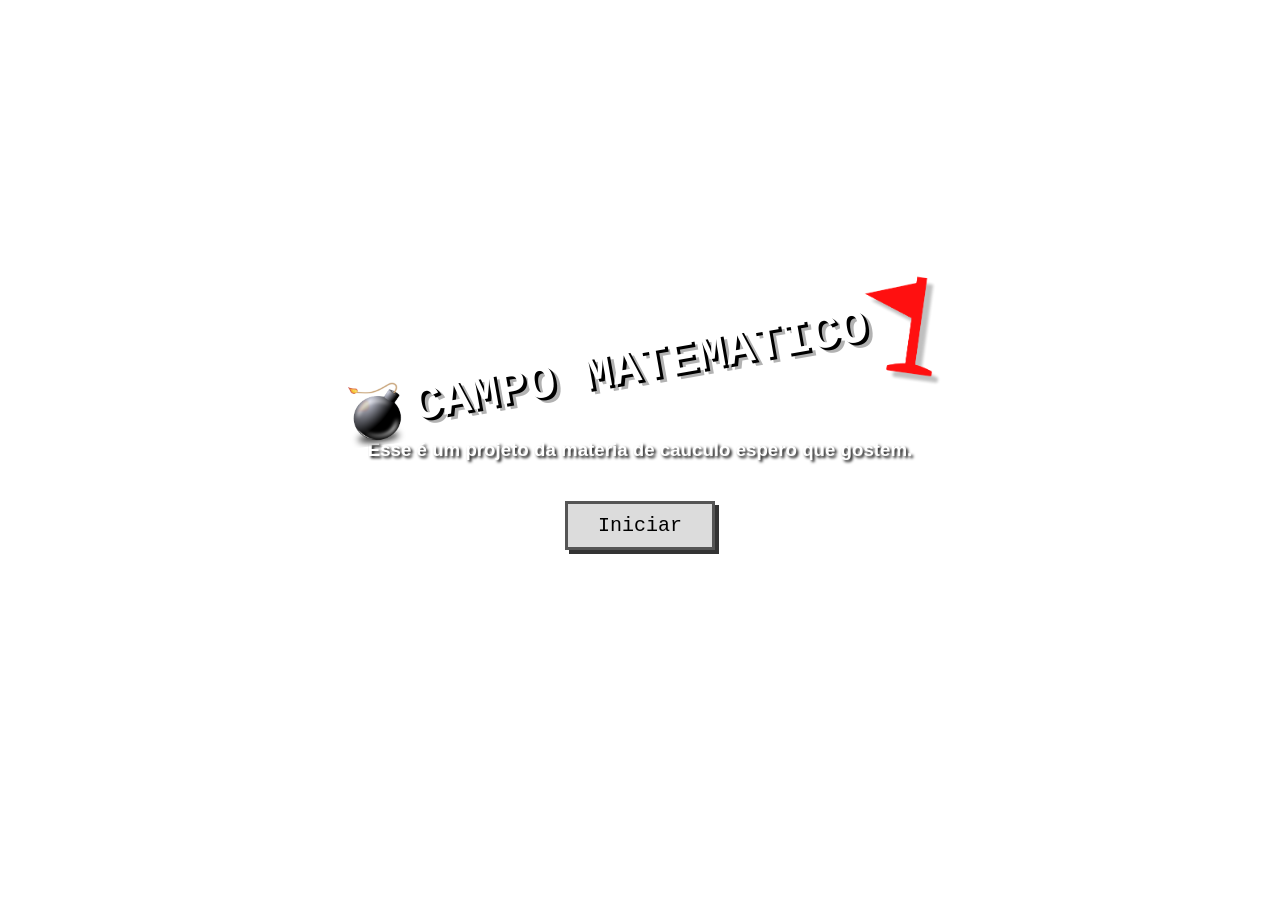
==== home.html @ 85df2c60 "feat: subindo arquivos parar o git" ====
<!DOCTYPE html>
<html lang="pt-br">
<head>
    <meta charset="UTF-8">
    <meta name="viewport" content="width=device-width, initial-scale=1.0">
    <title>Campo-Minado</title>
    <link rel="stylesheet" href="css/home.css">
</head>
<body>
    <div class="conteiner">
        <nav></nav>
        <img src="midia/Group 1.png" alt="bandeira" id="band">
        <H1>CAMPO MATEMATICO</H1>
        <img src="midia/Rectangle 8.png" alt="bomba" id="bomb">
        <h3>Esse é um projeto da materia de cauculo espero que gostem.</h3>
        <button onclick="window.location.href='./index.html' ">Iniciar</button>
    </div>
    
</body>
</html>
---- css/home.css ----
* {
    margin: 0;
    padding: 0;
    box-sizing: border-box;
}

body {
    height: 100vh;
    background: url("https://i.imgur.com/Zk6TR5k.jpg") no-repeat center center;
    background-size: cover;
    font-family: Arial, sans-serif;
    display: flex;
    justify-content: center;
    align-items: center;
}

/* Container central */
.conteiner {
    text-align: center;
    color: white;
    position: relative; 
    display: flex;
    flex-direction: column;
    align-items: center;
    justify-content: center;
    height: 100vh;
}
#band {
    position: absolute;
    right: -6%;
    top: 30%;
    width: 90px;
}

/* Título estilo pixel + inclinado */
h1 {
    font-size: 48px;
    font-family: 'Courier New', monospace;
    transform: rotate(-10deg);
    margin-bottom: 45px;
    text-shadow: 
        3px 3px 0px black,
        6px 6px 0px rgba(0,0,0,0.3);
}
#bomb{
    position: absolute;
    right: 500px;
    top: 42%;
    width: 70px;
}

/* Subtítulo */
h3 {
    margin-bottom: 30px;
    text-shadow: 2px 2px 3px black;
}

/* Botão estilo retrô */
button {
    font-size: 20px;
    padding: 10px 30px;
    background: #dcdcdc;
    border: 3px solid #555;
    box-shadow: 4px 4px 0px #333;
    cursor: pointer;
    font-family: 'Courier New', monospace;
    transition: 0.1s;
}

/* Efeito ao clicar */
button:active {
    transform: translate(4px, 4px);
    box-shadow: none;
}

/* Layout tipo menu */
.conteiner button {
    margin: 10px;
}
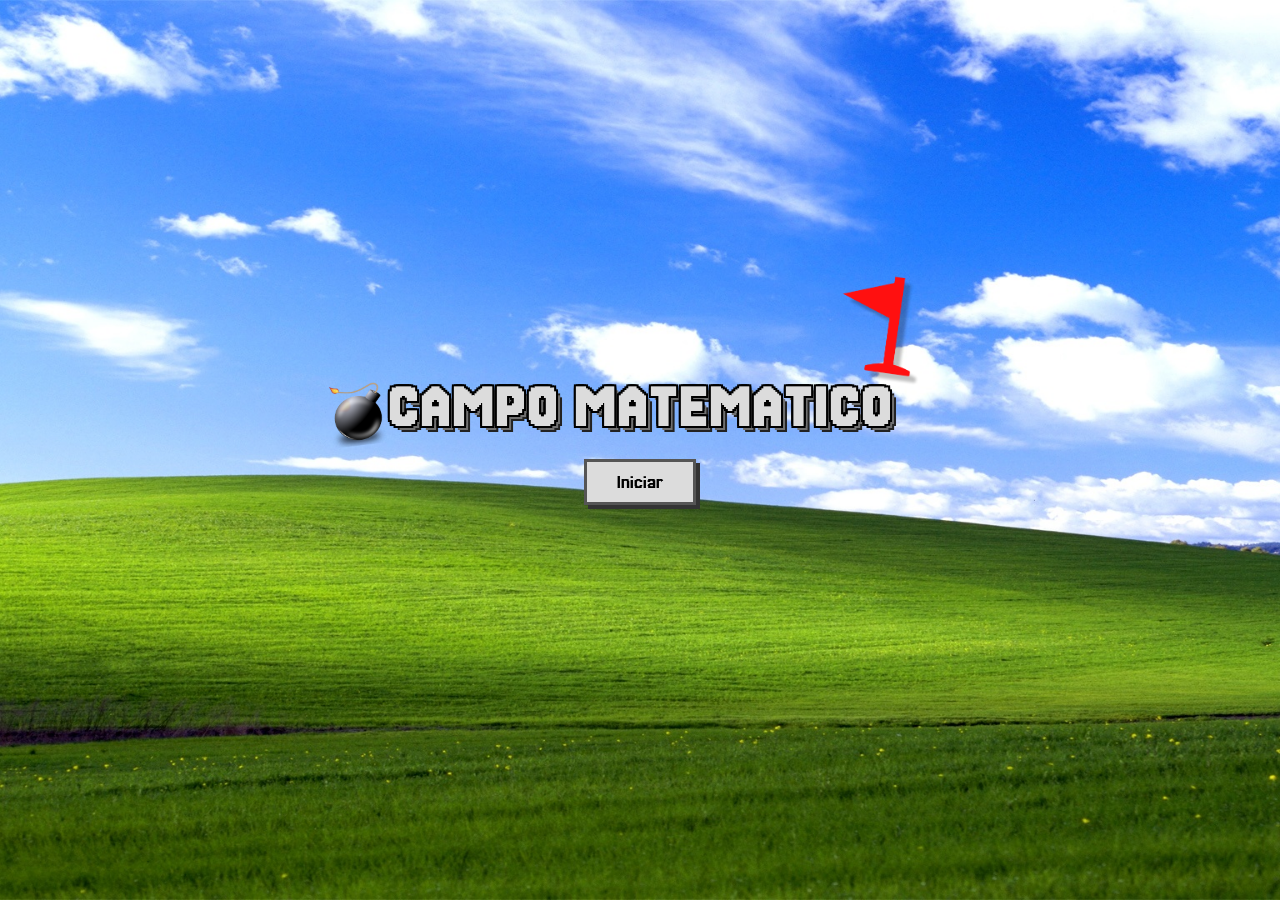
==== commit b13c4db4: "feat: adiciona um sistema de pontuações" ====
--- a/home.html
+++ b/home.html
@@ -3,7 +3,7 @@
 <head>
     <meta charset="UTF-8">
     <meta name="viewport" content="width=device-width, initial-scale=1.0">
-    <title>Campo-Minado</title>
+    <title>Campo Matemático</title>
     <link rel="stylesheet" href="css/home.css">
 </head>
 <body>
@@ -12,7 +12,6 @@
         <img src="midia/Group 1.png" alt="bandeira" id="band">
         <H1>CAMPO MATEMATICO</H1>
         <img src="midia/Rectangle 8.png" alt="bomba" id="bomb">
-        <h3>Esse é um projeto da materia de cauculo espero que gostem.</h3>
         <button onclick="window.location.href='./index.html' ">Iniciar</button>
     </div>
     
--- a/css/home.css
+++ b/css/home.css
@@ -1,14 +1,17 @@
+@import url('https://fonts.googleapis.com/css2?family=DM+Sans:ital,opsz,wght@0,9..40,100..1000;1,9..40,100..1000&family=Jersey+20&family=Poppins:ital,wght@0,100;0,200;0,300;0,400;0,500;0,600;0,700;0,800;0,900;1,100;1,200;1,300;1,400;1,500;1,600;1,700;1,800;1,900&family=Stack+Sans+Headline:wght@200..700&display=swap');
+
+
 * {
     margin: 0;
     padding: 0;
     box-sizing: border-box;
+    font-family: 'Jersey 20', cursive;
 }
 
 body {
-    height: 100vh;
-    background: url("https://i.imgur.com/Zk6TR5k.jpg") no-repeat center center;
+    height: auto;
+    background: url("../midia/background.jpg") no-repeat center center;
     background-size: cover;
-    font-family: Arial, sans-serif;
     display: flex;
     justify-content: center;
     align-items: center;
@@ -34,14 +37,28 @@
 
 /* Título estilo pixel + inclinado */
 h1 {
-    font-size: 48px;
-    font-family: 'Courier New', monospace;
-    transform: rotate(-10deg);
-    margin-bottom: 45px;
-    text-shadow: 
-        3px 3px 0px black,
-        6px 6px 0px rgba(0,0,0,0.3);
+  
+  font-size: 64px;
+  color: #dcdcdc;
+
+  /* contorno escuro pixelado */
+  text-shadow:
+    2px 0 #000,
+    -2px 0 #000,
+    0 2px #000,
+    0 -2px #000,
+    2px 2px #000,
+    -2px -2px #000,
+    2px -2px #000,
+    -2px 2px #000,
+
+    /* sombra estilo bloco (profundidade) */
+    4px 4px 0 #707070,
+    6px 6px 0 #222;
+
+  letter-spacing: 2px;
 }
+
 #bomb{
     position: absolute;
     right: 500px;
@@ -49,11 +66,6 @@
     width: 70px;
 }
 
-/* Subtítulo */
-h3 {
-    margin-bottom: 30px;
-    text-shadow: 2px 2px 3px black;
-}
 
 /* Botão estilo retrô */
 button {
@@ -63,8 +75,12 @@
     border: 3px solid #555;
     box-shadow: 4px 4px 0px #333;
     cursor: pointer;
-    font-family: 'Courier New', monospace;
     transition: 0.1s;
+}
+
+/* efeito hover */
+button:hover {
+  background: #5a5a5a;
 }
 
 /* Efeito ao clicar */
@@ -75,5 +91,5 @@
 
 /* Layout tipo menu */
 .conteiner button {
-    margin: 10px;
+    margin: 20px;
 }
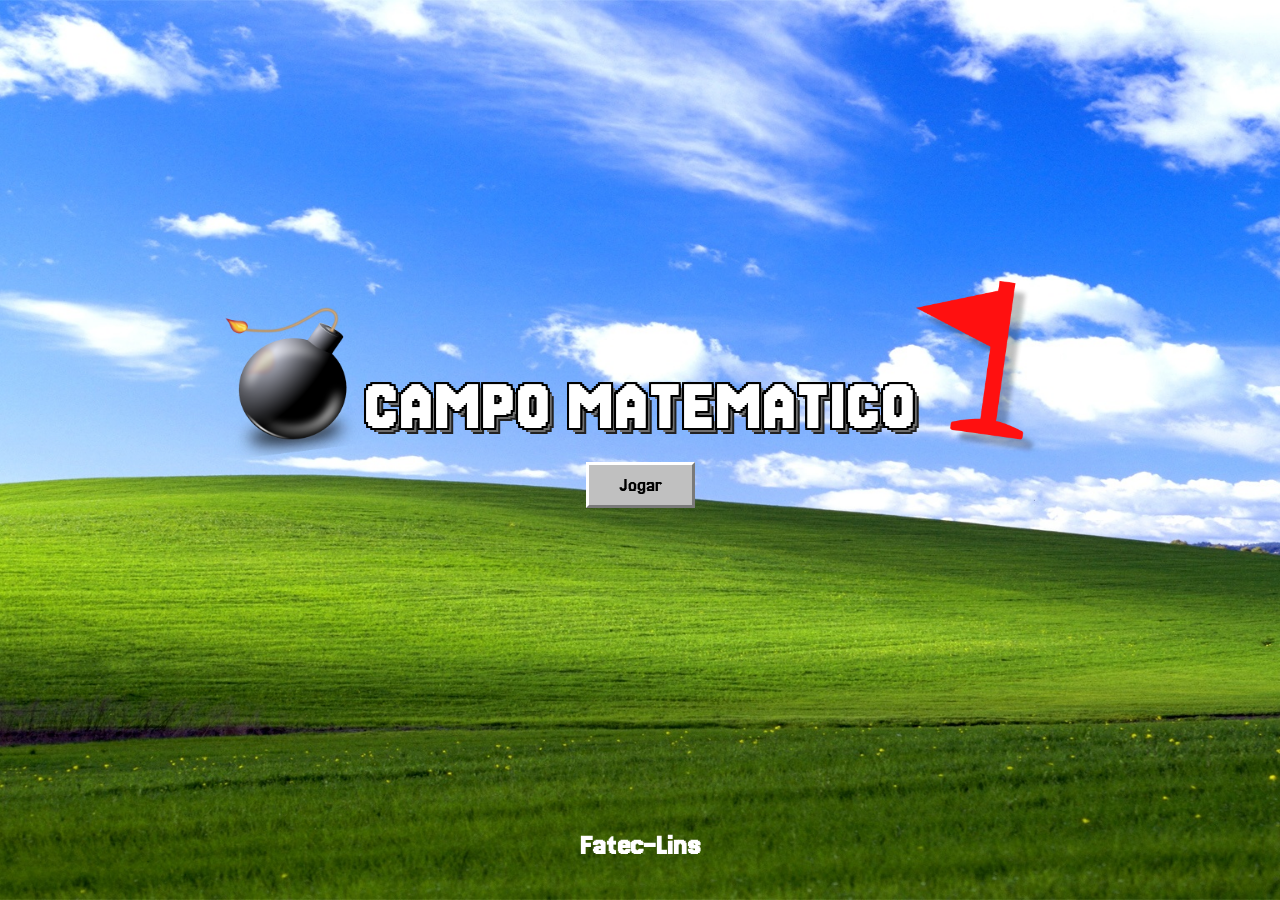
==== commit 95b0f625: "organização do jogo" ====
--- a/home.html
+++ b/home.html
@@ -5,14 +5,17 @@
     <meta name="viewport" content="width=device-width, initial-scale=1.0">
     <title>Campo Matemático</title>
     <link rel="stylesheet" href="css/home.css">
+    <link rel="shortcut icon" href="midia/Group 1.png" type="image/x-icon">
 </head>
 <body>
     <div class="conteiner">
-        <nav></nav>
         <img src="midia/Group 1.png" alt="bandeira" id="band">
-        <H1>CAMPO MATEMATICO</H1>
+        <h1>CAMPO MATEMATICO</h1>
         <img src="midia/Rectangle 8.png" alt="bomba" id="bomb">
-        <button onclick="window.location.href='./index.html' ">Iniciar</button>
+        <button onclick="window.location.href='./index.html' ">Jogar</button>
+        <div class="facul">
+            <h2>Fatec-Lins</h2>
+        </div>
     </div>
     
 </body>
--- a/css/home.css
+++ b/css/home.css
@@ -19,7 +19,6 @@
 
 /* Container central */
 .conteiner {
-    text-align: center;
     color: white;
     position: relative; 
     display: flex;
@@ -30,16 +29,15 @@
 }
 #band {
     position: absolute;
-    right: -6%;
+    right: -8em;
     top: 30%;
-    width: 90px;
+    width: 9em;
 }
 
 /* Título estilo pixel + inclinado */
 h1 {
-  
-  font-size: 64px;
-  color: #dcdcdc;
+  font-size: 70px;
+  color: #ffffff;
 
   /* contorno escuro pixelado */
   text-shadow:
@@ -61,10 +59,11 @@
 
 #bomb{
     position: absolute;
-    right: 500px;
-    top: 42%;
-    width: 70px;
+    right: 34em;
+    top: 33%;
+    width: 10em;
 }
+
 
 
 /* Botão estilo retrô */
@@ -73,23 +72,37 @@
     padding: 10px 30px;
     background: #dcdcdc;
     border: 3px solid #555;
-    box-shadow: 4px 4px 0px #333;
+    background: #c0c0c0;
+    border-top: 3px solid #fff;
+    border-left: 3px solid #fff;
+    border-right: 3px solid #7a7a7a;
+    border-bottom: 3px solid #7a7a7a;
     cursor: pointer;
     transition: 0.1s;
 }
 
 /* efeito hover */
 button:hover {
-  background: #5a5a5a;
+    background: #e6e6e6;
 }
 
 /* Efeito ao clicar */
 button:active {
     transform: translate(4px, 4px);
-    box-shadow: none;
+    border-top: 3px solid #fff;
+    border-left: 3px solid #fff;
+    border-right: 3px solid #7a7a7a;
+    border-bottom: 3px solid #7a7a7a;
 }
 
 /* Layout tipo menu */
 .conteiner button {
     margin: 20px;
+}
+
+.facul{
+    position: absolute;
+    font-size: 20px;
+    bottom: 40px;
+    justify-content: center;
 }
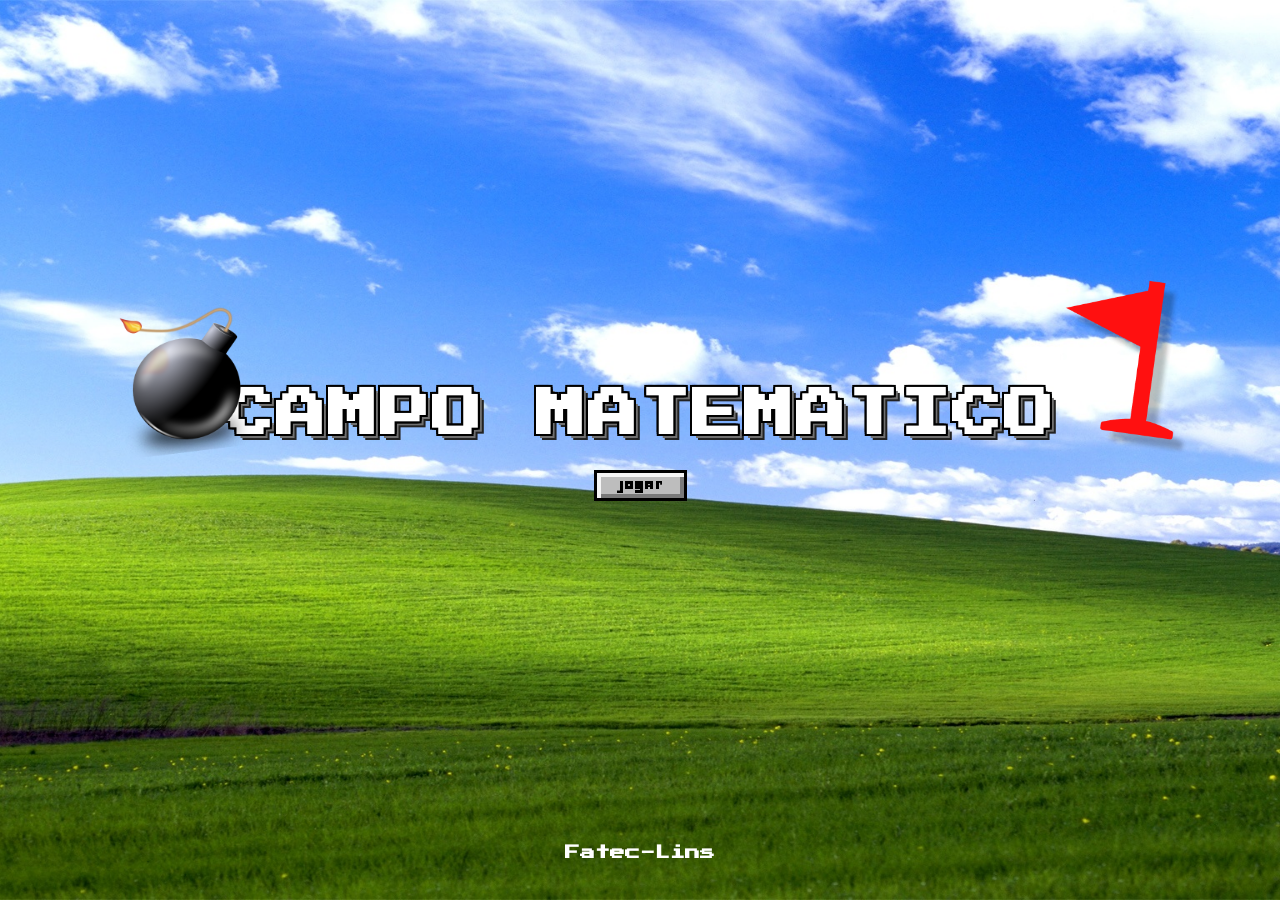
==== commit 0ab1f089: "organizando site" ====
--- a/home.html
+++ b/home.html
@@ -8,11 +8,20 @@
     <link rel="shortcut icon" href="midia/Group 1.png" type="image/x-icon">
 </head>
 <body>
+     <style>
+      @font-face {
+          font-family: 'deltarune';
+          src: url('fonts/deltarune.ttf') format('truetype');
+          font-weight: normal;
+          font-style: normal;
+      }
+
+    </style>
     <div class="conteiner">
         <img src="midia/Group 1.png" alt="bandeira" id="band">
         <h1>CAMPO MATEMATICO</h1>
         <img src="midia/Rectangle 8.png" alt="bomba" id="bomb">
-        <button onclick="window.location.href='./index.html' ">Jogar</button>
+        <button class="pixel-button" onclick="window.location.href='./index.html' ">Jogar</button>
         <div class="facul">
             <h2>Fatec-Lins</h2>
         </div>
--- a/css/home.css
+++ b/css/home.css
@@ -1,11 +1,10 @@
-@import url('https://fonts.googleapis.com/css2?family=DM+Sans:ital,opsz,wght@0,9..40,100..1000;1,9..40,100..1000&family=Jersey+20&family=Poppins:ital,wght@0,100;0,200;0,300;0,400;0,500;0,600;0,700;0,800;0,900;1,100;1,200;1,300;1,400;1,500;1,600;1,700;1,800;1,900&family=Stack+Sans+Headline:wght@200..700&display=swap');
-
+@import url('https://fonts.googleapis.com/css2?family=Aldrich&family=Press+Start+2P&display=swap');
 
 * {
     margin: 0;
     padding: 0;
     box-sizing: border-box;
-    font-family: 'Jersey 20', cursive;
+    font-family: "Press Start 2P", system-ui;
 }
 
 body {
@@ -36,7 +35,7 @@
 
 /* Título estilo pixel + inclinado */
 h1 {
-  font-size: 70px;
+  font-size: 50px;
   color: #ffffff;
 
   /* contorno escuro pixelado */
@@ -55,45 +54,48 @@
     6px 6px 0 #222;
 
   letter-spacing: 2px;
+  margin: 10px;
 }
 
 #bomb{
     position: absolute;
-    right: 34em;
+    right: 50em;
     top: 33%;
     width: 10em;
 }
 
 
-
-/* Botão estilo retrô */
-button {
-    font-size: 20px;
-    padding: 10px 30px;
-    background: #dcdcdc;
-    border: 3px solid #555;
-    background: #c0c0c0;
-    border-top: 3px solid #fff;
-    border-left: 3px solid #fff;
-    border-right: 3px solid #7a7a7a;
-    border-bottom: 3px solid #7a7a7a;
-    cursor: pointer;
-    transition: 0.1s;
+.pixel-button {
+    display: inline-block;
+    padding: 5px 20px;
+    margin-top: 20px;
+    background: #bdbdbd;
+    color: black;
+    font-family: 'deltarune', serif;
+    font-size: 15px;
+    text-decoration: none;
+    text-align: center;
+    border: 3px solid black;
+    box-shadow:
+        inset 4px 4px 0 #f5f5f5,
+        inset -4px -4px 0 #7a7a7a;
+    transition: 0.15s ease;
 }
 
-/* efeito hover */
-button:hover {
-    background: #e6e6e6;
+.pixel-button:hover {
+    transform: translateY(2px);
+    box-shadow:
+        inset 2px 2px 0 #f5f5f5,
+        inset -2px -2px 0 #7a7a7a;
 }
 
-/* Efeito ao clicar */
-button:active {
-    transform: translate(4px, 4px);
-    border-top: 3px solid #fff;
-    border-left: 3px solid #fff;
-    border-right: 3px solid #7a7a7a;
-    border-bottom: 3px solid #7a7a7a;
+.pixel-button:active {
+    transform: translateY(4px);
+    box-shadow:
+        inset -2px -2px 0 #f5f5f5,
+        inset 2px 2px 0 #7a7a7a;
 }
+
 
 /* Layout tipo menu */
 .conteiner button {
@@ -102,7 +104,7 @@
 
 .facul{
     position: absolute;
-    font-size: 20px;
+    font-size: 10px;
     bottom: 40px;
     justify-content: center;
 }
